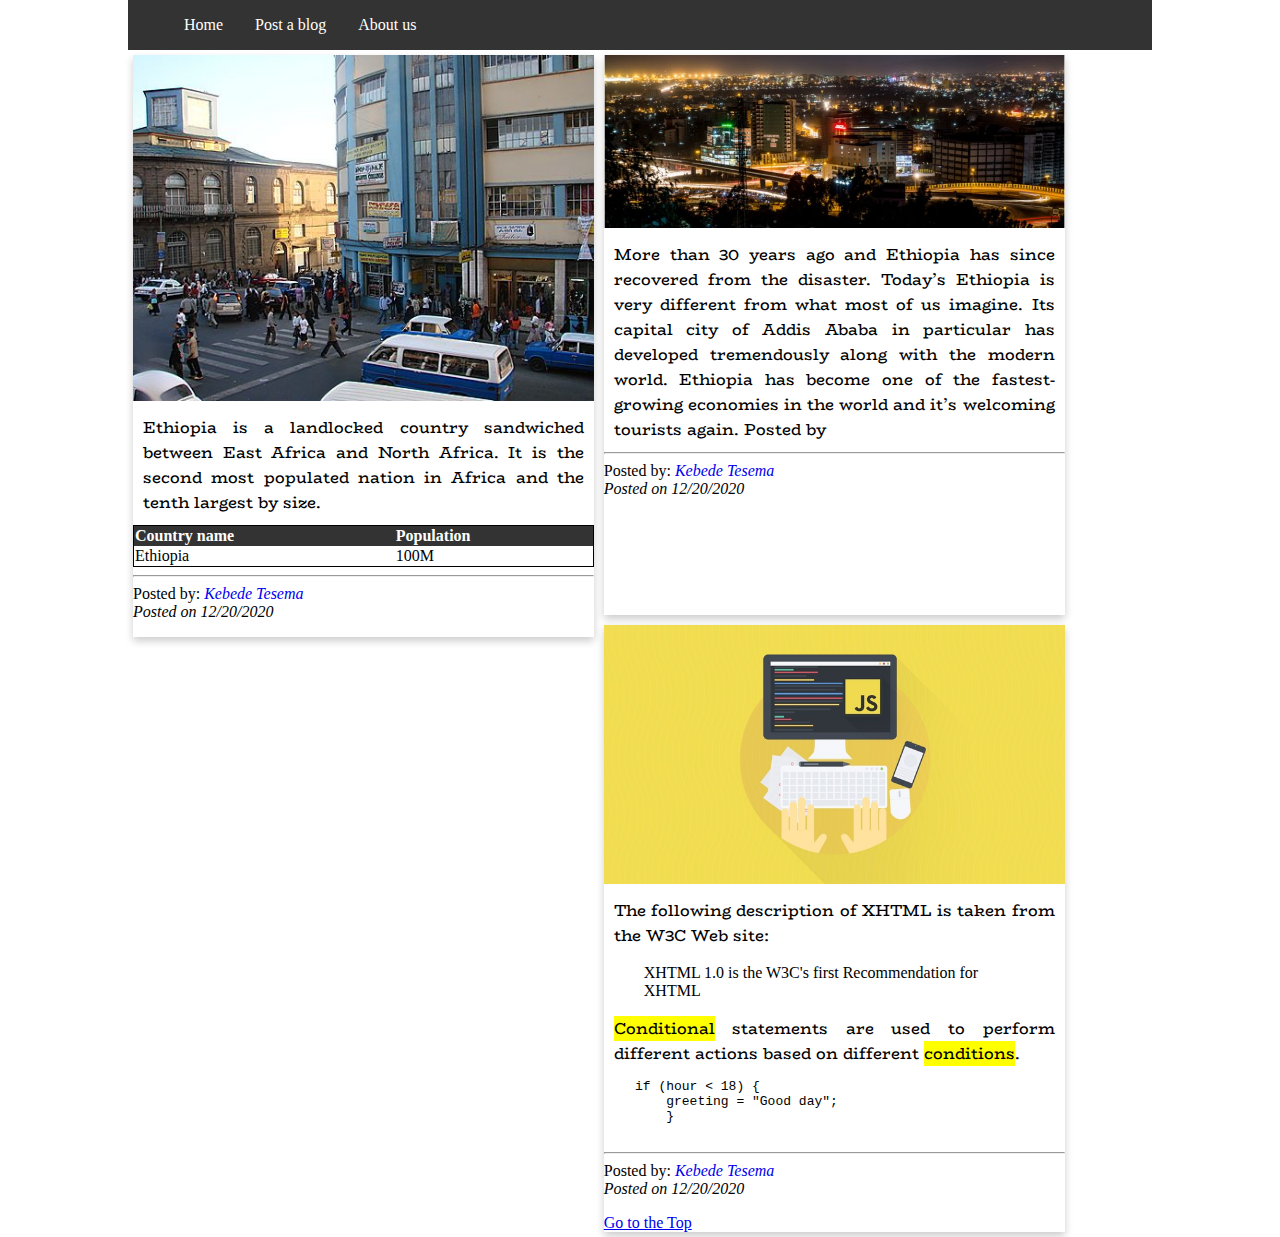
==== ui/html/demo/index.html @ b686d18c "first commit" ====
<!DOCTYPE html>
<html>
    <meta content="width=device-width, initial-scale=1" name="viewport" />
<head>
    <title>Ethio click</title>
    <link rel="stylesheet" href="./main.css">
   <link rel="stylesheet" href="./header.css">
    <link rel="preconnect" href="https://fonts.gstatic.com">
    <link href="https://fonts.googleapis.com/css2?family=BioRhyme:wght@300&display=swap" rel="stylesheet">
</head>

<body>
    <div>
        <div id="header_links">
            <ul>
                <li><a href="index.html">Home</a></li>
                <li><a href="post.html">Post a blog</a></li>
                <li><a href="about.html">About us</a></li>
                
             </ul>
        </div>
        <div id="blog_body">
        <div class="blog">
            <img class="blog_images" src = "./images/piyasa.jpg" />
            <p class="blog_content" ><a name = "top"></a>
                Ethiopia is a landlocked country sandwiched between East Africa and North Africa. It is the second most
                populated nation in Africa and the tenth largest by size. 
                <table id="population" >
                    <tr>
                       <th>Country name</td>
                       <th>Population</td>
                    </tr>
                    
                    <tr>
                       <td>Ethiopia</td>
                       <td>100M </td>
                    </tr>
                </table>
                <hr>
                Posted by: <span class="auther-name"><a href="person.html">Kebede Tesema</a></span> <br>
                <i>Posted on 12/20/2020</i>
            </p>
        </div>
        <div class="blog">
            <img class="blog_images" src = "./images/development.jpg" />
            <p class="blog_content">
                More than 30 years ago and Ethiopia has since recovered from the disaster. Today’s Ethiopia is
                very different from what most of us imagine. Its capital city of Addis Ababa in particular has developed
                tremendously along with the modern world. Ethiopia has become one of the fastest-growing economies in the
                world and it’s welcoming tourists again.
                Posted by 
                <hr>
                Posted by: <span class="auther-name"><a href="person.html">Kebede Tesema</a></span> <br>
                <i>Posted on 12/20/2020</i>
            </p>
            
        </div>
        <div class="blog">
            <img class="blog_images" src = "./images/js.jpg"/>
            <p class="blog_content">
                The following description of XHTML is taken from the W3C Web site:

            </p>

            <blockquote>XHTML 1.0 is the W3C's first Recommendation for XHTML</blockquote>
   
                
            <p class="blog_content">
                <mark>Conditional</mark> statements are used to perform different actions based on different  <mark>conditions</mark>.
                <pre>
    if (hour < 18) {
        greeting = "Good day";
        }
            </pre>
                <hr>
                Posted by: <span class="auther-name"><a href="person.html">Kebede Tesema</a></span> <br>
                <i>Posted on 12/20/2020</i>
            </p>
            <a href = "/html/html_text_links.htm#top">Go to the Top</a>
        </div>
    </div>
    </div>
</body>

</html>
---- ui/html/demo/main.css ----
body{
    width: 80%;
    margin: auto;
}

.blog{
    width: 45%;
    margin: 5px;
    float: left;
    box-shadow: 0 4px 8px 0 rgba(0,0,0,0.2);
    /* border: 1px solid black; */
    min-height: 560px;
}
.blog:hover {
    box-shadow: 0 8px 16px 0 rgba(0,0,0,0.2);
  }

  .blog_images{
      width: 100%;
      margin: auto;
  }
  /* https://www.awwwards.com/20-best-web-fonts-from-google-web-fonts-and-font-face.html */
  .blog_content{
      /* border: 1px solid black; */
      margin: 10px;
      font-family: 'BioRhyme', serif;
      text-align: justify;
  }

  #population {
    width: 100%;
    border-collapse: collapse;
    border: 1px solid black;
  }
  #population th {
    text-align: left;
    color: white;
    background-color: #333333;
  }

  .auther-name{
      font-style: italic;
  }
  .auther-name a{
    text-decoration: none;
}

/* @media only screen and (max-width: 600px) {
    .blog{
        width: 90%;
        min-width: 400px;
    }
  } */

  @media screen and (max-width: 600px) {
    .blog{
        width: 100%;
        float: none;
    }
    #header_links{
        width: 100%;
    }
    
    #header_links li{
        margin-left: 0px;
        float: none;
        width:90%;
        border-bottom: 1px solid wheat;
    }
  }
---- ui/html/demo/header.css ----
#header_links ul {
    list-style-type: none;
    margin: 0;
    padding: 5;
    overflow: hidden;
    background-color: #333333;
    }

    #header_links li {
    float: left;
    }

    #header_links li a {
    display: block;
    color: white;
    text-align: center;
    padding: 16px;
    text-decoration: none;
    }

    #header_links li a:hover {
    background-color: #111111;
    }
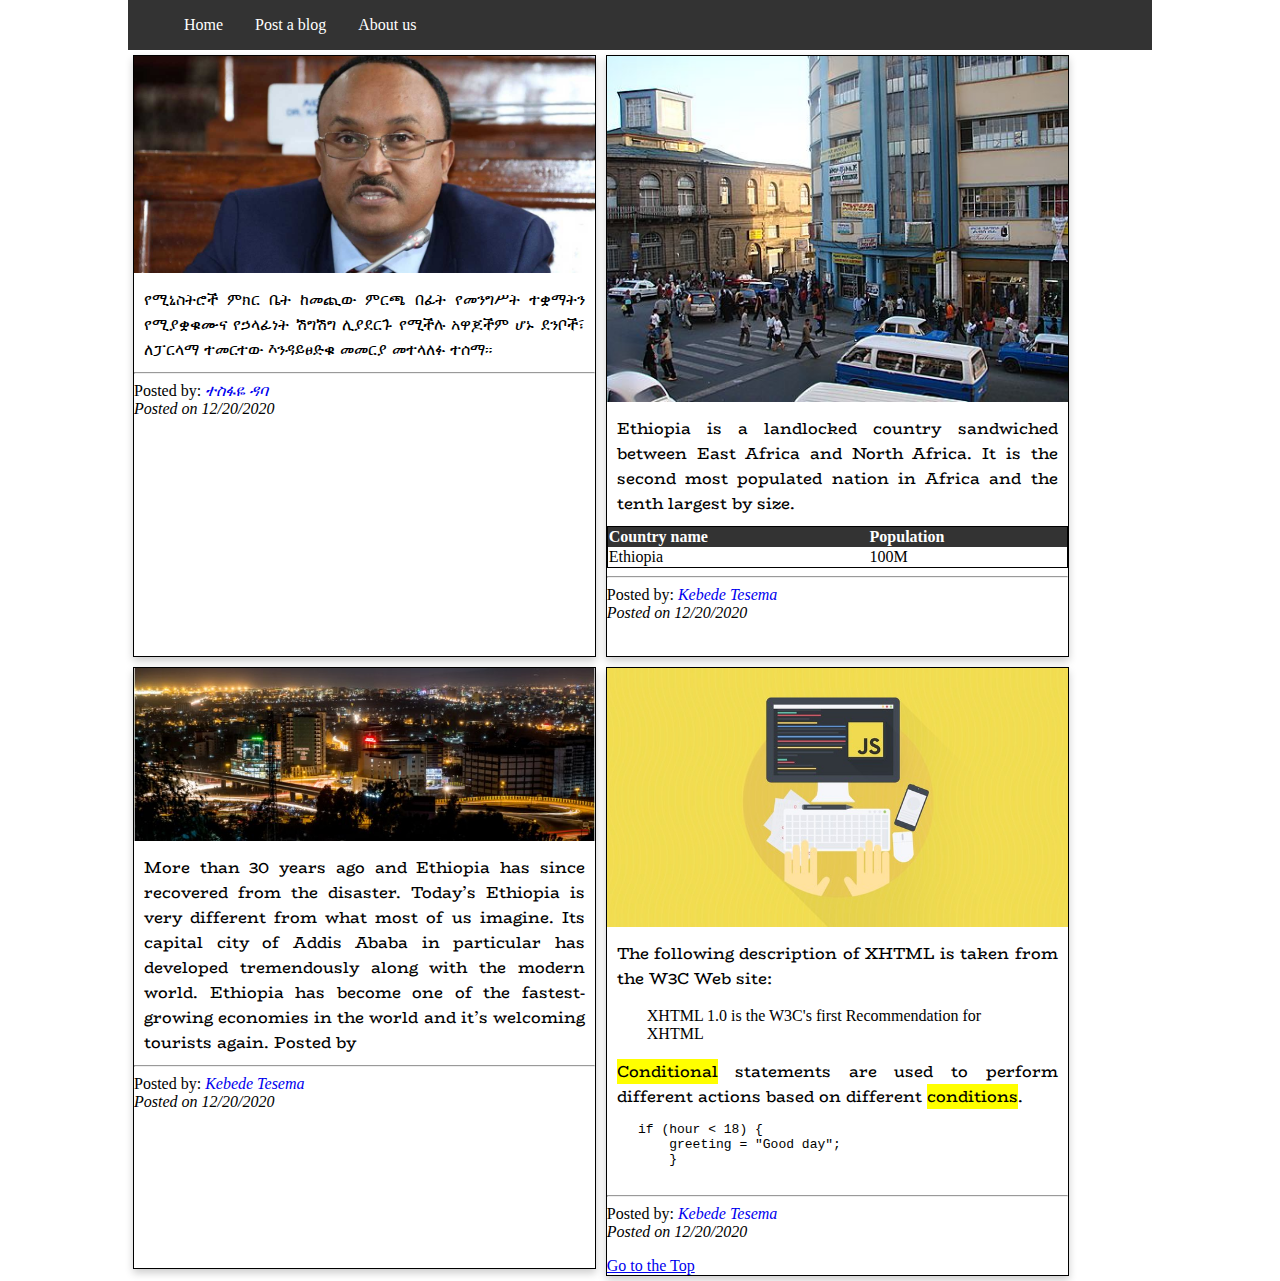
==== commit 5bfe0fa5: "changes" ====
--- a/ui/html/demo/index.html
+++ b/ui/html/demo/index.html
@@ -20,6 +20,16 @@
              </ul>
         </div>
         <div id="blog_body">
+        <div class="blog">
+                <img class="blog_images" src = "./images/amharic.jpg" />
+                <p class="blog_content">
+                    የሚኒስትሮች ምክር ቤት  ከመጪው ምርጫ በፊት የመንግሥት ተቋማትን የሚያቋቁሙና  የኃላፊነት ሽግሽግ ሊያደርጉ የሚችሉ አዋጆችም ሆኑ ደንቦች፣ ለፓርላማ ተመርተው  እንዳይፀድቁ መመርያ መተላለፉ ተሰማ። 
+                    <hr>
+                    Posted by: <span class="auther-name"><a href="person.html">ተስፋዬ ዳባ</a></span> <br>
+                    <i>Posted on 12/20/2020</i>
+                </p>
+                
+            </div>
         <div class="blog">
             <img class="blog_images" src = "./images/piyasa.jpg" />
             <p class="blog_content" ><a name = "top"></a>
--- a/ui/html/demo/main.css
+++ b/ui/html/demo/main.css
@@ -8,8 +8,8 @@
     margin: 5px;
     float: left;
     box-shadow: 0 4px 8px 0 rgba(0,0,0,0.2);
-    /* border: 1px solid black; */
-    min-height: 560px;
+    border: 1px solid black;
+    min-height: 600px;
 }
 .blog:hover {
     box-shadow: 0 8px 16px 0 rgba(0,0,0,0.2);
@@ -17,6 +17,7 @@
 
   .blog_images{
       width: 100%;
+      max-height: 400px;
       margin: auto;
   }
   /* https://www.awwwards.com/20-best-web-fonts-from-google-web-fonts-and-font-face.html */
